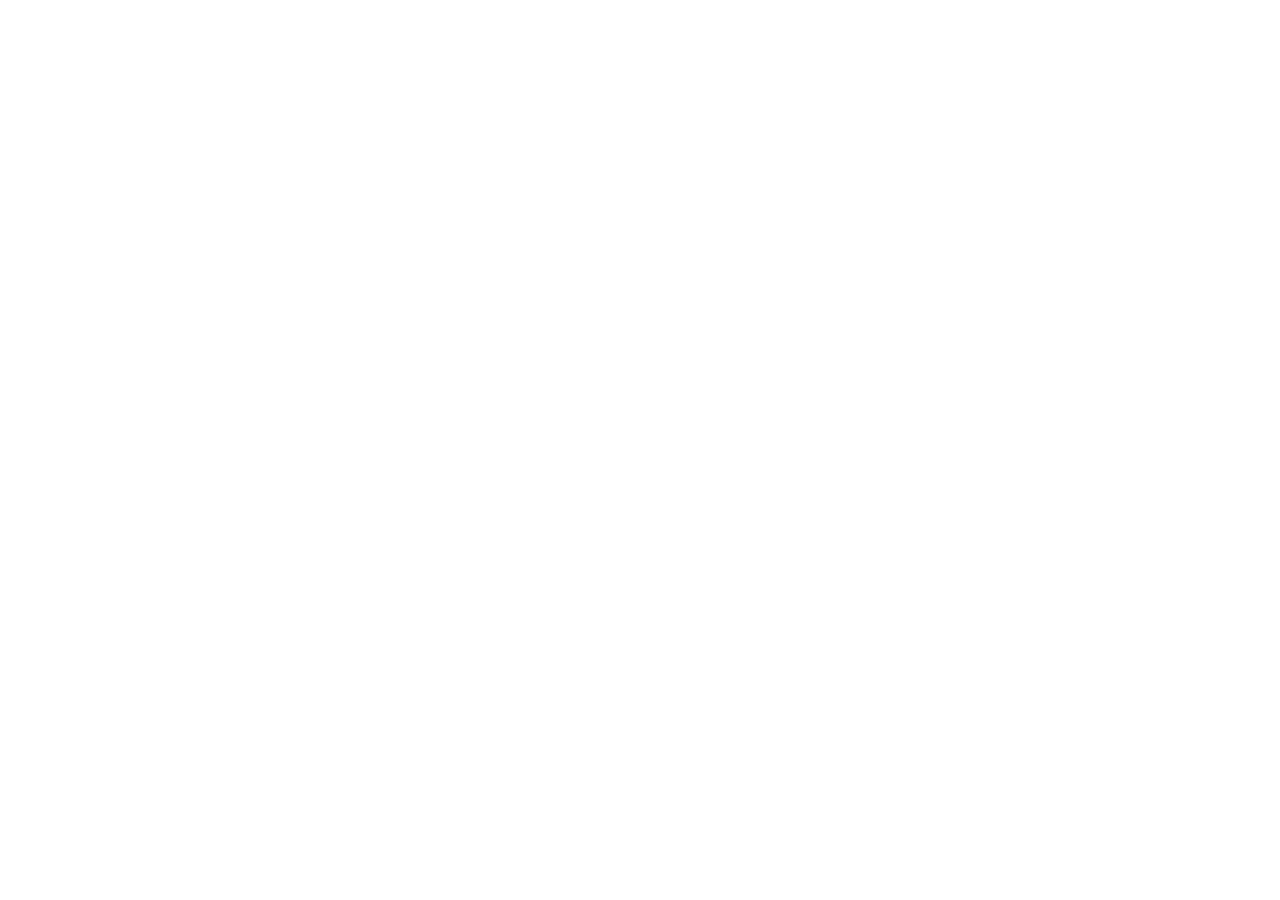
==== src/index.html @ f38a80a0 "grt started" ====
<!doctype html>
<html lang="en">
  <head>
    <meta charset="UTF-8" />
    <link rel="icon" type="image/svg+xml" href="/favicon.svg" />
    <meta name="viewport" content="width=device-width, initial-scale=1.0" />
    <title>Vanilla App Template</title>
    <link rel="stylesheet" href="./css/styles.css" />
  </head>
  <body>
    <main>
      <load src="/src/1-timer.html" />
      <load src="/src/2-snackbar.html" />
    </main>
    <script type="module" src="./js/1-timer.js"></script>
    <script type="module" src="./js/2-snackbar.js"></script>
  </body>
</html>
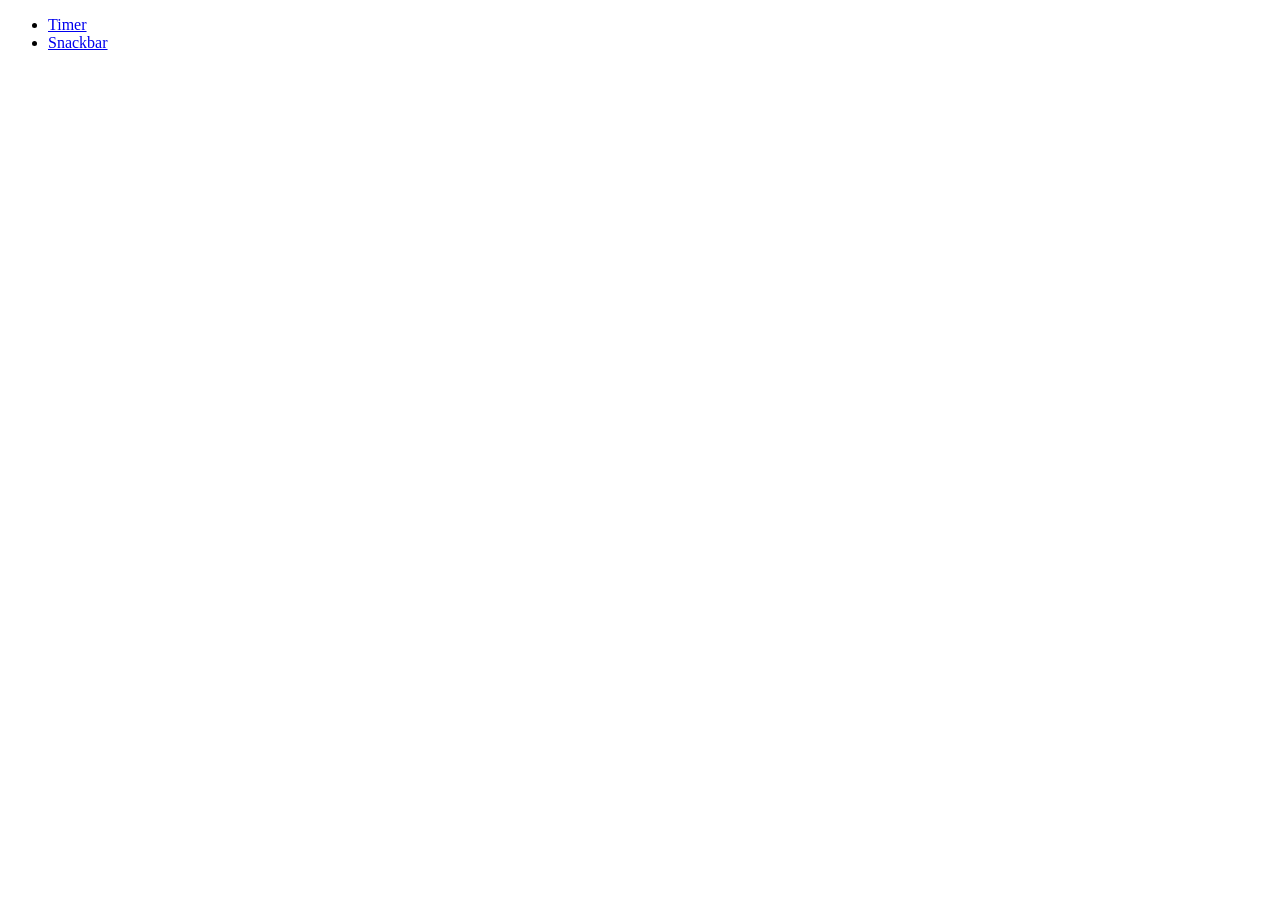
==== commit 40bdff18: "just mini fix" ====
--- a/src/index.html
+++ b/src/index.html
@@ -9,8 +9,10 @@
   </head>
   <body>
     <main>
-      <load src="/src/1-timer.html" />
-      <load src="/src/2-snackbar.html" />
+      <ul>
+        <li><a href="./1-timer.html">Timer</a></li>
+        <li><a href="./2-snackbar.html">Snackbar</a></li>
+      </ul>
     </main>
     <script type="module" src="./js/1-timer.js"></script>
     <script type="module" src="./js/2-snackbar.js"></script>
